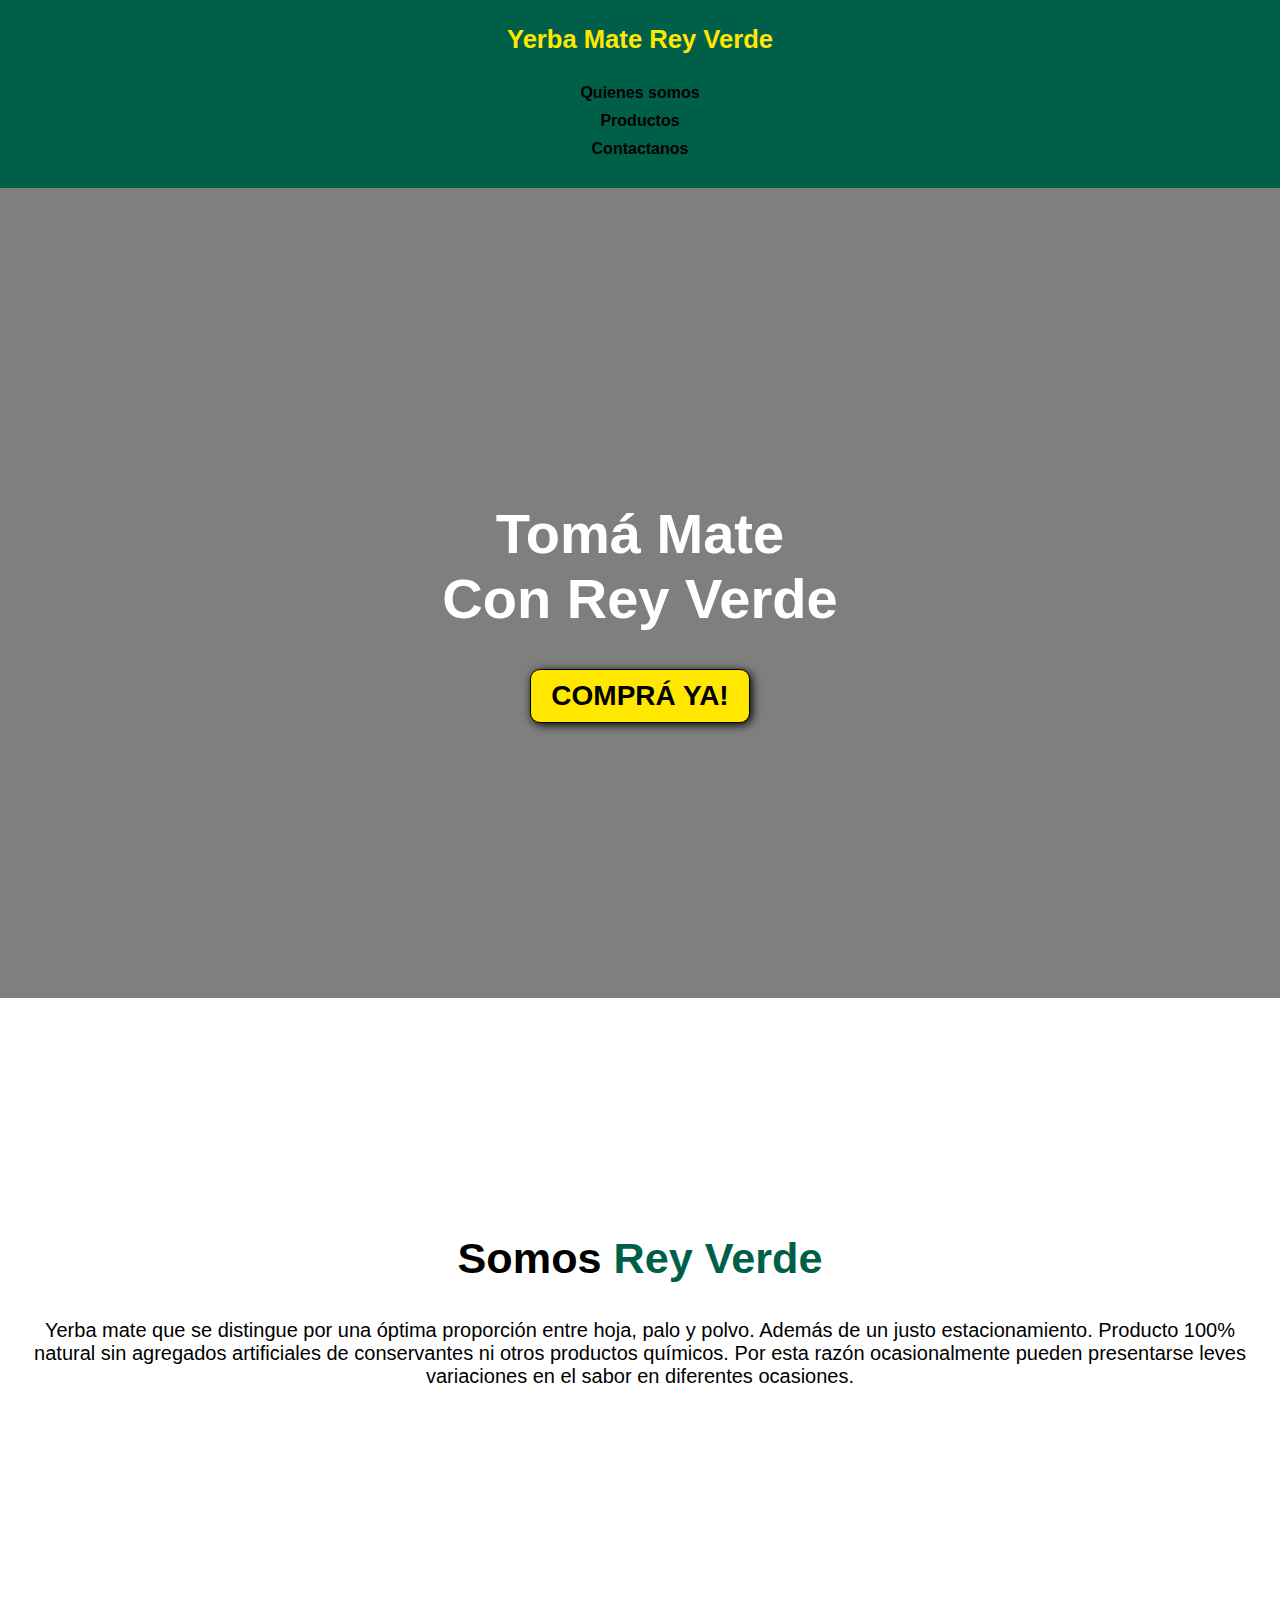
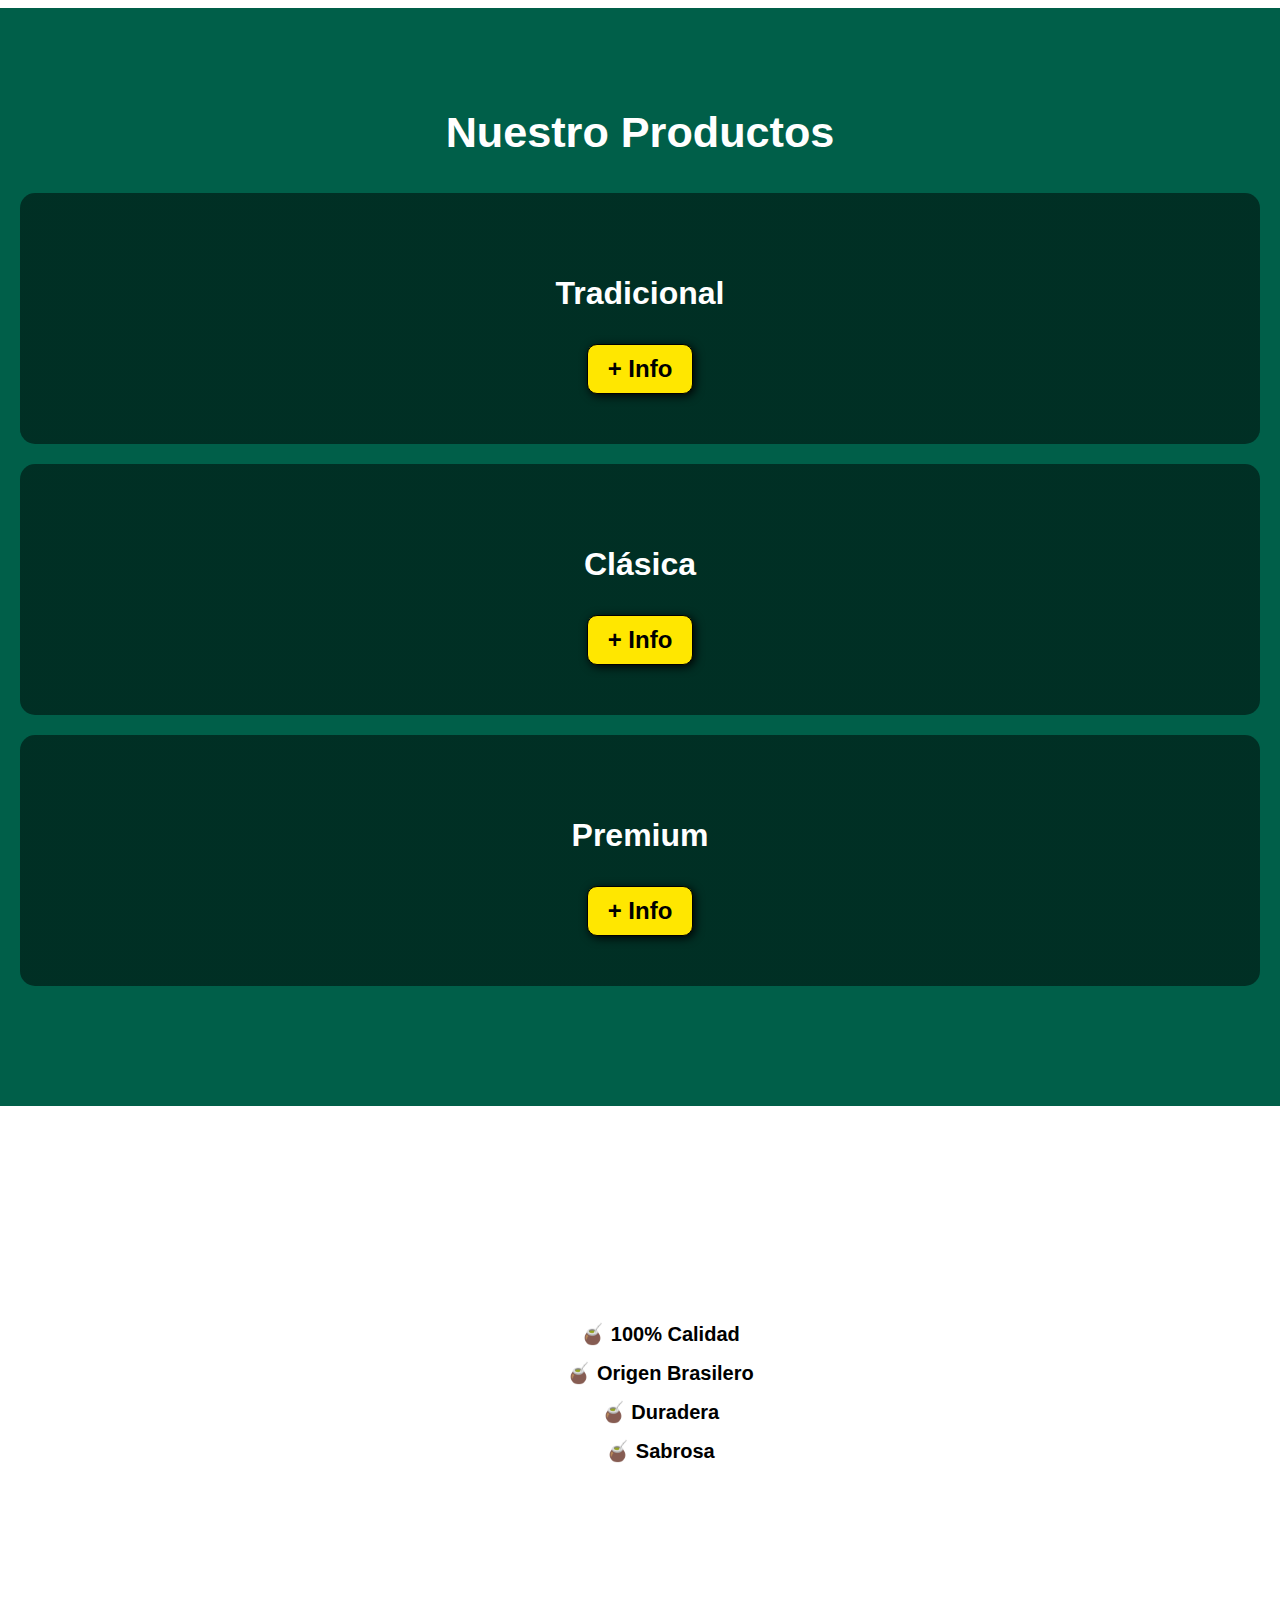
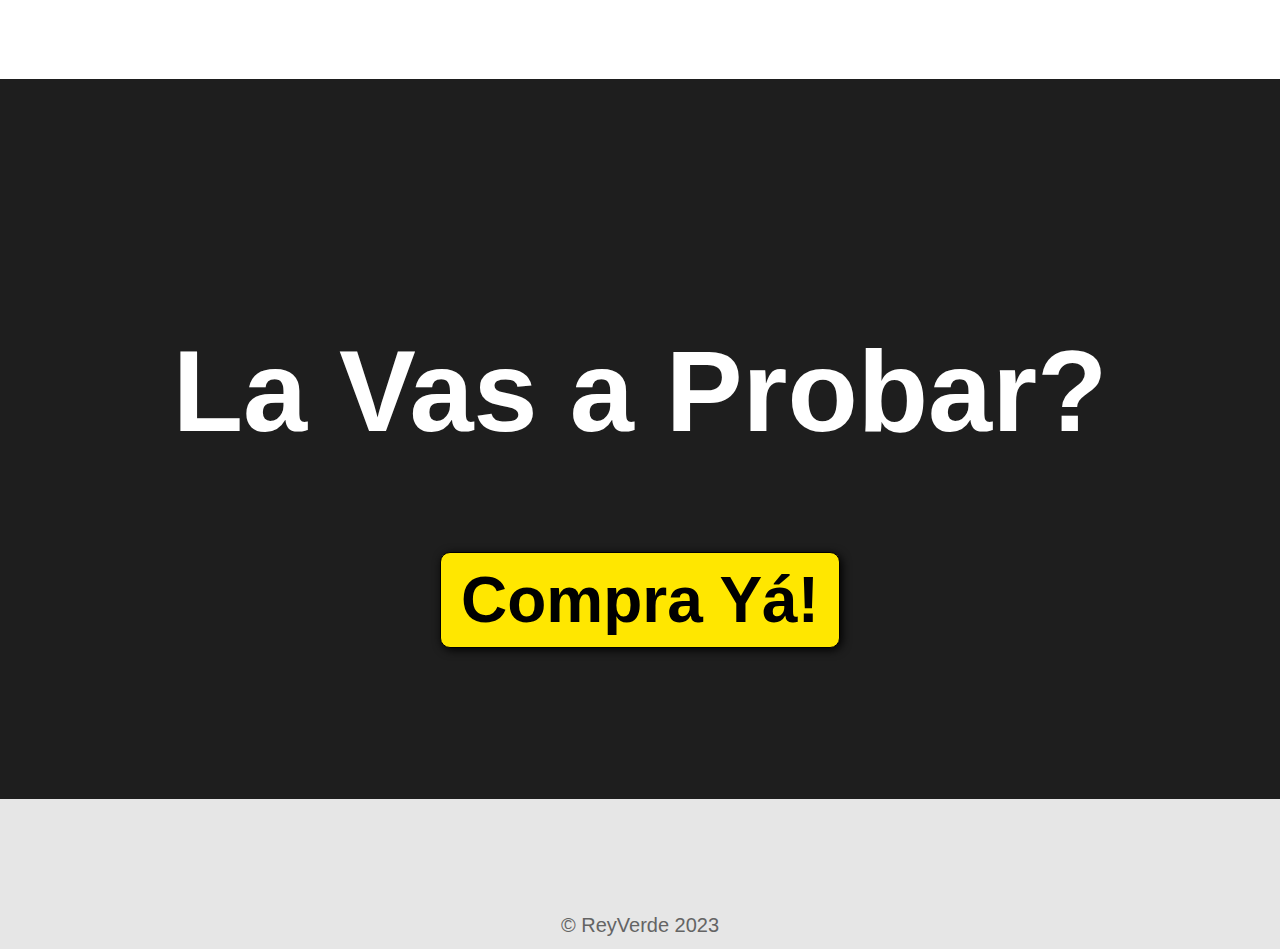
==== index.html @ 3919a45c "tp final commit" ====
<!DOCTYPE html>
<html lang="en">
<head>
    <meta charset="UTF-8">
    <meta name="viewport" content="width=device-width, initial-scale=1.0">
    <title>Rey Verde</title>
    <link rel="stylesheet" href="index.css">
</head>
<body>
    <header>
        <div class="container">
            <p class="logo">Yerba Mate Rey Verde</p>
            <nav>
                <a href="pagina-hija.html">Quienes somos</a>
                <a href="#nuestros-productos">Productos</a>
                <a href="#caracteristicas">Contactanos</a>
            </nav>
        </div>
    </header>

    <section id="hero">
        <h1>Tomá Mate <br> Con Rey Verde</h1>
        <form action="https://www.reiverdeargentina.com.ar/nuestros-productos/">

            <button>COMPRÁ YA!</button>
        </form>
    </section>

    <section id="somos-rey">
        <div class="container">

            <div class="img-container"></div>
            <h2>Somos <span
                class="color-acento"> Rey Verde</span></h2>
            <p>Yerba mate que se distingue por una óptima proporción entre hoja, palo y polvo. Además de un justo estacionamiento. Producto 100% natural sin agregados artificiales de conservantes ni otros productos químicos. Por esta razón ocasionalmente pueden presentarse leves variaciones en el sabor en diferentes ocasiones.</p>
        </div>
    </section>

    <section id="nuestros-productos">
        <div class="container">
            <h2>Nuestro Productos</h2>
            <div class="productos">
                <div class="carta">
                    <h3>Tradicional</h3>
                    <p>Lorem ipsum dolor sit amet consectetur adipisicing elit. Facilis, nemo odio enim laudantium voluptatem, similique est repellendus temporibus qui voluptatibus eos molestias aliquid voluptas in iure non eius autem quia.</p>
                    <form action="https://www.reiverdeargentina.com.ar/productos/yerba-mate-rei-verde-tradicional-1-kilo/">
                        <button>+ Info</button>
                    </form>
                </div>
                <div class="carta">
                    <h3>Clásica</h3>
                    <p>Lorem ipsum dolor sit amet consectetur adipisicing elit. Facilis, nemo odio enim laudantium voluptatem, similique est repellendus temporibus qui voluptatibus eos molestias aliquid voluptas in iure non eius autem quia.</p>
                    <form action="https://www.reiverdeargentina.com.ar/nuestros-productos/">
                        <button>+ Info</button>
                    </form>
                </div>
                <div class="carta">
                    <h3>Premium</h3>
                    <p>Lorem ipsum dolor sit amet consectetur adipisicing elit. Facilis, nemo odio enim laudantium voluptatem, similique est repellendus temporibus qui voluptatibus eos molestias aliquid voluptas in iure non eius autem quia.</p>
                    <form action="https://www.reiverdeargentina.com.ar/productos/yerba-mate-rei-verde-premiun-1-kilo/">
                        <button>+ Info</button>
                    </form>
                </div>
            </div>
        </div>
    </section>

    <section id="caracteristicas">
        <div class="container">
            <ul>
                <li>🧉 100% Calidad​</li>
                <li>🧉 Origen Brasilero​</li>
                <li>🧉 Duradera​</li>
                <li>🧉 Sabrosa​</li>
            </ul>
        </div>
    </section>

    <section id="proba">
        <h2>La Vas a Probar?</h2>
        <form action="https://www.reiverdeargentina.com.ar/nuestros-productos/">
            <button>Compra Yá!</button>
        </form>
    </section>

    <footer>
        <div class="container">
            <p>&copy; ReyVerde 2023</p>
        </div>
    </footer>
</body>
</html>
---- index.css ----
*{
    box-sizing: border-box;
}

html{
    scroll-behavior: smooth;
}

body{
    font-family: 'Roboto', sans-serif;
    margin: 0;
}

h1{font-size: 3.5em;}
h2{font-size: 2.7em;}
h3{font-size: 2em;}
p{font-size: 1.25em;}
ul{list-style: none;}
li{font-size: 1.25em;}

button{
    font-size: 1.5em;
    font-weight: bold;
    padding: 10px 20px;
    border-radius: 10px;
    border: 1px solid black;
    box-shadow: 2px 2px 10px black;
    color: black;
    background-color: #FFE700;
    transition: 0.3s;
}

button:hover{
    transform: scale(1.1);
}

.container{
    max-width: 1400px;
    margin: auto;
}

.color-acento{
    color: #005F49;
}

header{
    background-color: #005F49;
}

header .logo{
    margin: 0;
    padding: 25px 30px;
    font-weight: bold;
    color: #FFE700;
    font-size: 1.6em;
}

header .container{
    display:flex;
    flex-direction: column;
    align-items: center;
}

header nav{
    display: flex;
    flex-direction: column;
    text-align: center;
    padding-bottom: 25px;
}

header a{
    padding: 5px 12px;
    text-decoration: none;
    font-weight: bold;
    color: black;
}

header a:hover{
    color: #FFE700;
}

#hero{
    display: flex;
    align-items: center;
    justify-content: center;
    text-align: center;
    flex-direction: column;
    height: 90vh;
    color: white;
    background-image: linear-gradient(
        0deg,
        rgba(0,0,0,0.5),
        rgba(0,0,0,0.5)
    )
    ,url(https://yerbamatereiverde.cl/wp-content/uploads/2021/10/rei-verde-yerba-mate-logo.png);
    background-repeat: no-repeat;
    background-size: cover;
    background-position: center center;
}

#hero h1{
    color: white;
}

#hero button{
    font-size: 1.75em;
}

#somos-rey .container{
    text-align: center;
    padding: 200px 12px;
}

#nuestros-productos{
    background-color: #005F49;
    color: white;
    text-align: center;
}

#nuestros-productos .container{
    padding: 100px 0px;
}

#nuestros-productos h2{
    margin-top: 0;
}

#nuestros-productos p{
    display: none;
}

#nuestros-productos .carta{
    background-position: center center;
    background-size: cover;
    padding: 50px;
    margin: 20px;
    border-radius: 15px;
}

.carta:first-child{
    background-image: linear-gradient(
        0deg,
        rgba(0,0,0,0.5),
        rgba(0,0,0,0.5)
    )
    ,url(https://d3ugyf2ht6aenh.cloudfront.net/stores/001/050/261/products/51-28b433d9ffdda29c3016410606969573-240-0.png);
}

.carta:nth-child(2){
    background-image: linear-gradient(
        0deg,
        rgba(0,0,0,0.5),
        rgba(0,0,0,0.5)
    )
    ,url(https://d26lpennugtm8s.cloudfront.net/stores/001/441/504/rte/14.png);
}

.carta:nth-child(3){
    background-image: linear-gradient(
        0deg,
        rgba(0,0,0,0.5),
        rgba(0,0,0,0.5)
    )
    ,url(https://d26lpennugtm8s.cloudfront.net/stores/001/441/504/rte/111.png);
}

#caracteristicas .container{
    text-align: center;
    padding: 200px 12px;
}

#caracteristicas li{
    margin: 15px 0px;
    font-weight: bold;
}

#proba{
    display: flex;
    flex-direction: column;
    justify-content: center;
    align-items: center;
    text-align: center;
    background-color: rgb(30,30,30);
    color: white;
    height: 80vh;
}

#proba h2{
    font-size: 9vw;
}

#proba button{
    font-size: 5vw;
}

footer{
    background-color: rgb(230,230,230);
}

footer p{
    margin: 0;
    color: rgb(100,100,100);
    padding: 12px;
}

footer .container{
    height: 150px;
    display: flex;
    justify-content: center;
    align-items: flex-end;
}
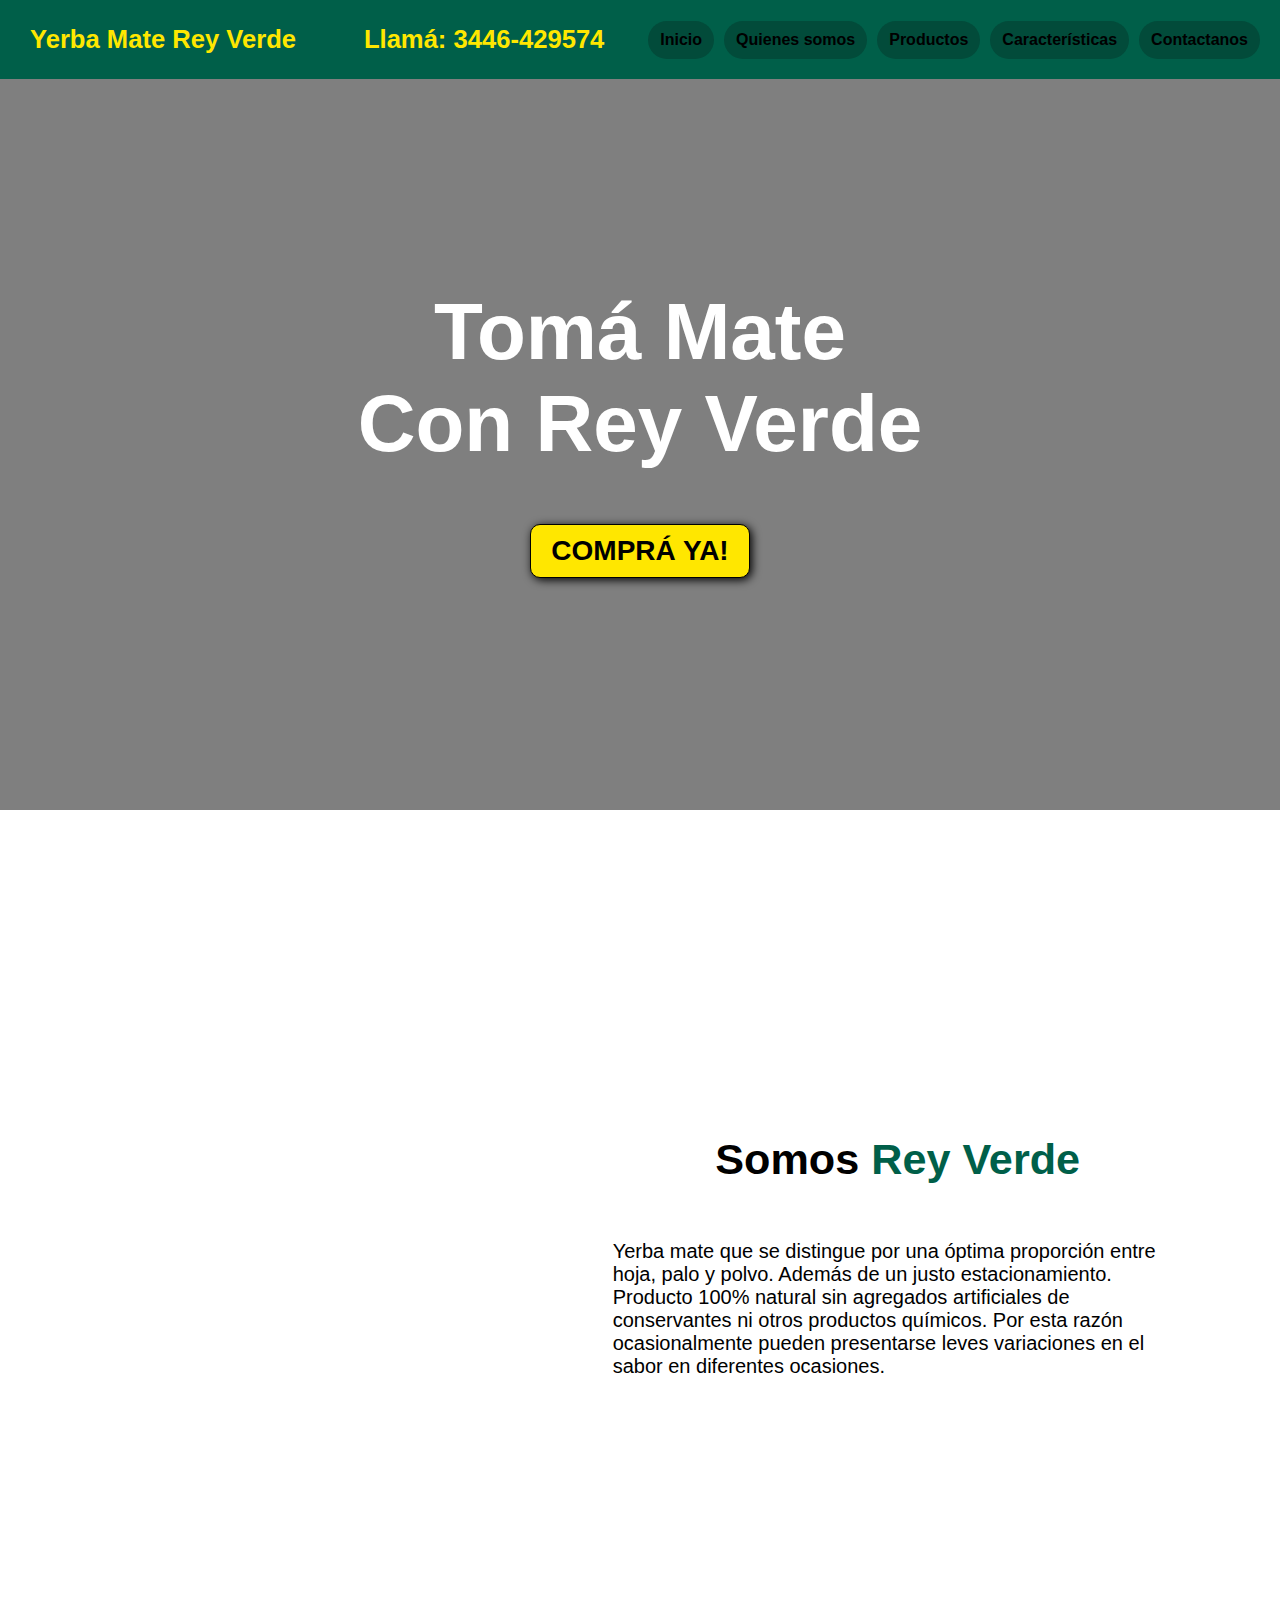
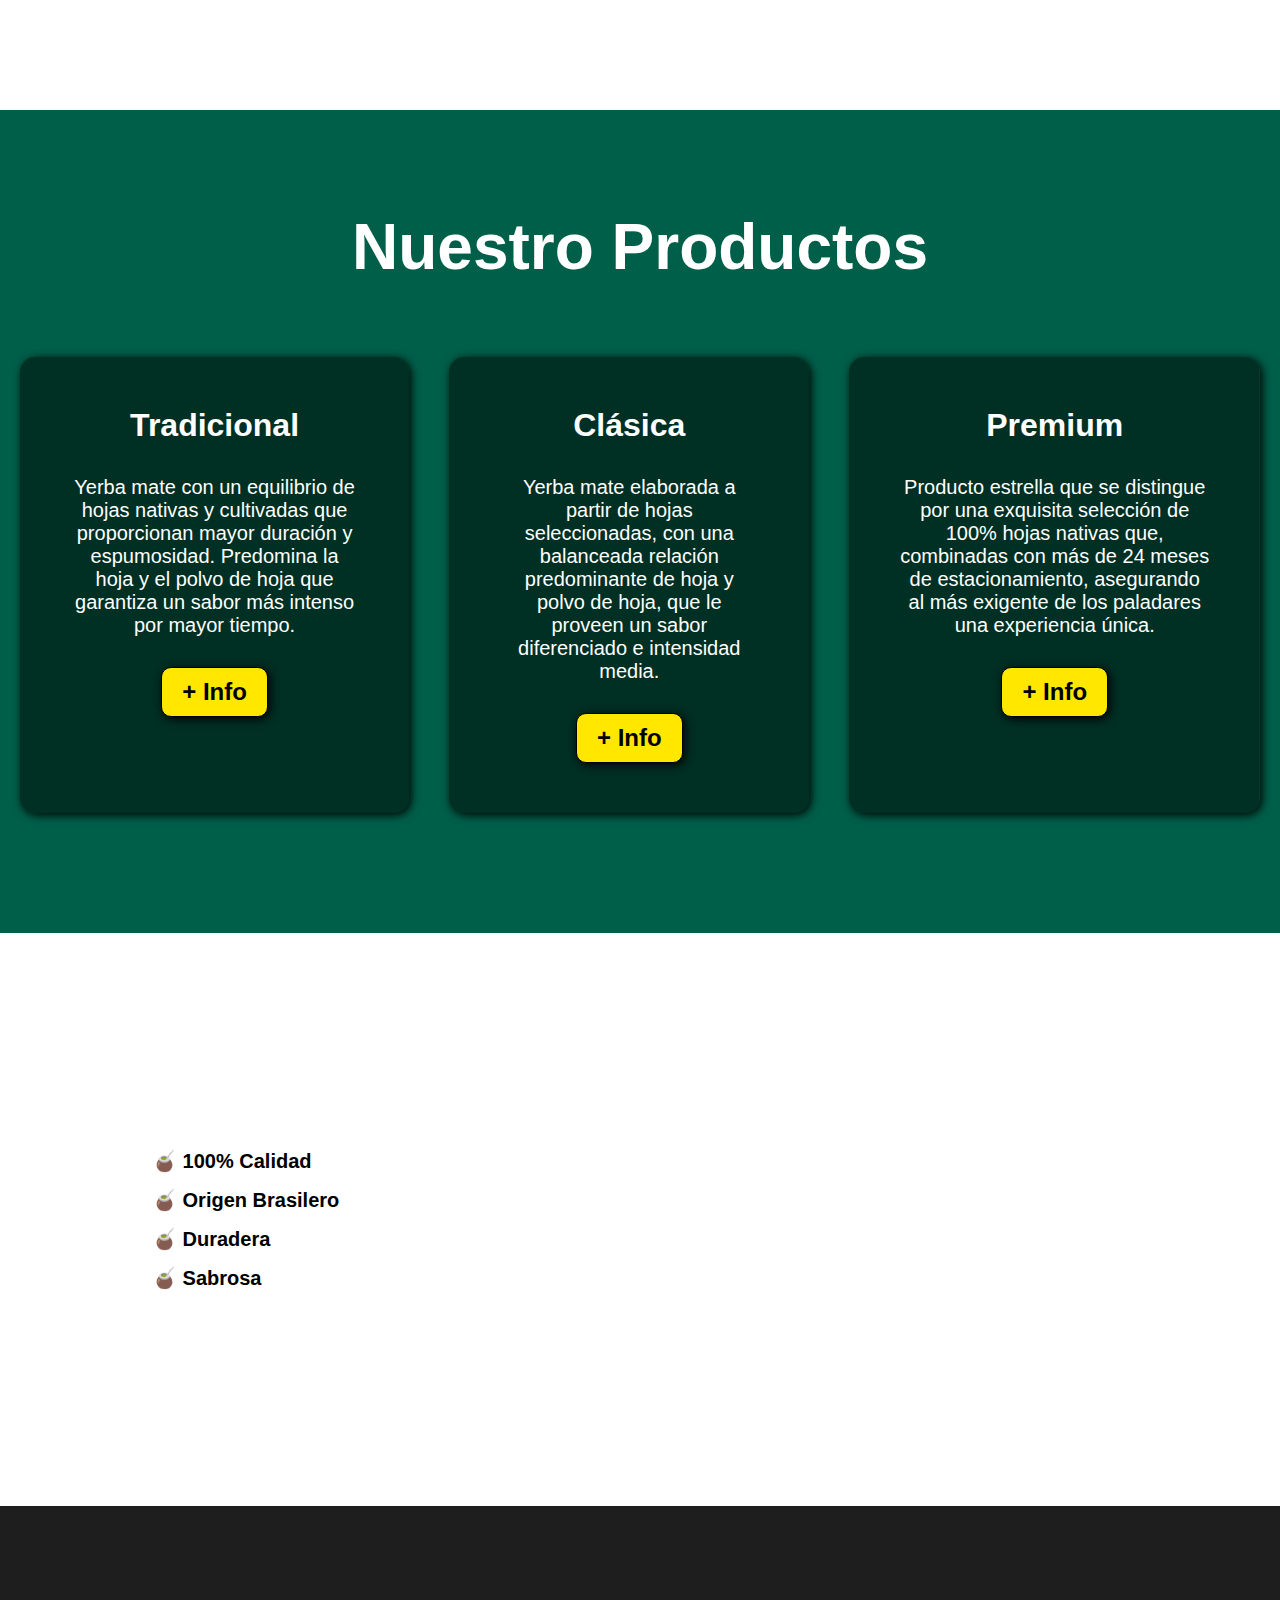
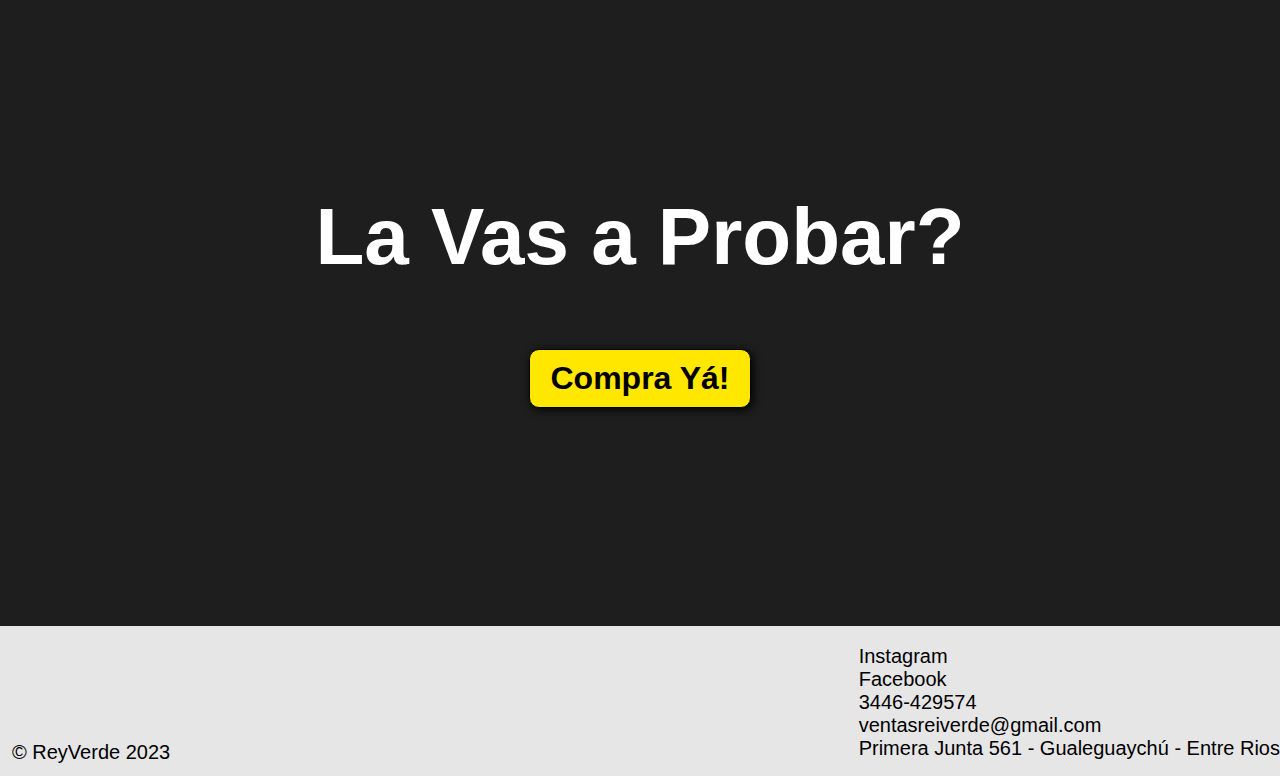
==== commit 2f4ece70: "commit con pagina hija actualizado" ====
--- a/index.html
+++ b/index.html
@@ -9,11 +9,14 @@
 <body>
     <header>
         <div class="container">
-            <p class="logo">Yerba Mate Rey Verde</p>
+            <p class="logo">Yerba Mate Rey Verde</p><br>
+            <p class="logo">Llamá: 3446-429574</p>
             <nav>
+                <a href="index.html"> Inicio</a>
                 <a href="pagina-hija.html">Quienes somos</a>
                 <a href="#nuestros-productos">Productos</a>
-                <a href="#caracteristicas">Contactanos</a>
+                <a href="#caracteristicas">Características</a>
+                <a href="#proba">Contactanos</a>
             </nav>
         </div>
     </header>
@@ -30,9 +33,12 @@
         <div class="container">
 
             <div class="img-container"></div>
-            <h2>Somos <span
-                class="color-acento"> Rey Verde</span></h2>
-            <p>Yerba mate que se distingue por una óptima proporción entre hoja, palo y polvo. Además de un justo estacionamiento. Producto 100% natural sin agregados artificiales de conservantes ni otros productos químicos. Por esta razón ocasionalmente pueden presentarse leves variaciones en el sabor en diferentes ocasiones.</p>
+            <div class="texto">
+                
+                <h2>Somos <span
+                    class="color-acento"> Rey Verde</span></h2>
+                <p>Yerba mate que se distingue por una óptima proporción entre hoja, palo y polvo. Además de un justo estacionamiento. Producto 100% natural sin agregados artificiales de conservantes ni otros productos químicos. Por esta razón ocasionalmente pueden presentarse leves variaciones en el sabor en diferentes ocasiones.</p>
+            </div>
         </div>
     </section>
 
@@ -42,21 +48,21 @@
             <div class="productos">
                 <div class="carta">
                     <h3>Tradicional</h3>
-                    <p>Lorem ipsum dolor sit amet consectetur adipisicing elit. Facilis, nemo odio enim laudantium voluptatem, similique est repellendus temporibus qui voluptatibus eos molestias aliquid voluptas in iure non eius autem quia.</p>
+                    <p>Yerba mate con un equilibrio de hojas nativas y cultivadas que proporcionan mayor duración y espumosidad. Predomina la hoja y el polvo de hoja que garantiza un sabor más intenso por mayor tiempo.</p>
                     <form action="https://www.reiverdeargentina.com.ar/productos/yerba-mate-rei-verde-tradicional-1-kilo/">
                         <button>+ Info</button>
                     </form>
                 </div>
                 <div class="carta">
                     <h3>Clásica</h3>
-                    <p>Lorem ipsum dolor sit amet consectetur adipisicing elit. Facilis, nemo odio enim laudantium voluptatem, similique est repellendus temporibus qui voluptatibus eos molestias aliquid voluptas in iure non eius autem quia.</p>
+                    <p>Yerba mate elaborada a partir de hojas seleccionadas, con una balanceada relación predominante de hoja y polvo de hoja, que le proveen un sabor diferenciado e intensidad media.</p>
                     <form action="https://www.reiverdeargentina.com.ar/nuestros-productos/">
                         <button>+ Info</button>
                     </form>
                 </div>
                 <div class="carta">
                     <h3>Premium</h3>
-                    <p>Lorem ipsum dolor sit amet consectetur adipisicing elit. Facilis, nemo odio enim laudantium voluptatem, similique est repellendus temporibus qui voluptatibus eos molestias aliquid voluptas in iure non eius autem quia.</p>
+                    <p>Producto estrella que se distingue por una exquisita selección de 100% hojas nativas que, combinadas con más de 24 meses de estacionamiento, asegurando al más exigente de los paladares una experiencia única.</p>
                     <form action="https://www.reiverdeargentina.com.ar/productos/yerba-mate-rei-verde-premiun-1-kilo/">
                         <button>+ Info</button>
                     </form>
@@ -83,9 +89,18 @@
         </form>
     </section>
 
-    <footer>
+    <footer class="pie">
         <div class="container">
             <p>&copy; ReyVerde 2023</p>
+            <div>
+                <ul class="redes">
+                    <li><a href="https://www.instagram.com/reiverdeargentina"> Instagram</a></li>
+                    <li><a href="https://www.facebook.com/yerbamatereiverdeargentina"> Facebook</a></li>
+                    <li><a>3446-429574</a></li>
+                    <li><a>​ventasreiverde@gmail.com</a></li>
+                    <li><a href="https://www.google.com/maps/place/Primera+Junta+561,+Gualeguaych%C3%BA,+Entre+R%C3%ADos,+Argentina/@-33.000471,-58.521916,13z/data=!4m5!3m4!1s0x95b0078fbcd4dacf:0x79d94d57afd2b5bd!8m2!3d-33.0004708!4d-58.5219155?hl=es-AR&entry=ttu">Primera Junta 561 - Gualeguaychú - Entre Rios</a></li>
+                </ul>
+            </div>
         </div>
     </footer>
 </body>
--- a/index.css
+++ b/index.css
@@ -69,14 +69,19 @@
 }
 
 header a{
-    padding: 5px 12px;
+    background-color: #024b3a;
+    border-radius: 30px;
+    margin-left: 10px;
+    padding: 10px 12px;
     text-decoration: none;
     font-weight: bold;
     color: black;
+    transition: 0.2s;
 }
 
 header a:hover{
     color: #FFE700;
+    transform: scale(1.2);
 }
 
 #hero{
@@ -135,6 +140,7 @@
     padding: 50px;
     margin: 20px;
     border-radius: 15px;
+    box-shadow: 2px 2px 10px black;
 }
 
 .carta:first-child{
@@ -208,4 +214,127 @@
     display: flex;
     justify-content: center;
     align-items: flex-end;
+}
+
+@media (min-width: 720px){       
+        header{
+            position: fixed;
+            width: 100%;
+        }
+
+        header .container{
+            flex-direction: row;
+            justify-content: space-between;
+        }
+
+        header nav{
+            flex-direction: row;
+            padding-bottom: 0;
+            padding-right: 20px;
+        }
+
+    #hero h1{
+        font-size: 5em;
+    }
+
+    #somos-rey .container{
+        display: flex;
+        justify-content: space-evenly;
+    }
+
+    #somos-rey .texto{
+        width: 50%;
+        max-width: 600px;
+        text-align: initial;
+        padding-left: 30px;
+        display: flex;
+        flex-direction: column;
+        align-items: center;
+    }
+
+    #somos-rey h2{
+        margin-top: 125px;
+    }
+
+    #somos-rey .img-container{
+        background-image: url(https://www.infocampo.com.ar/wp-content/uploads/2019/05/mate_01.jpg);
+        background-size: cover;
+        background-position: center center;
+        height: 500px;
+        width: 400px;
+        border-radius: 10px;
+    }
+
+    #nuestros-productos .productos{
+        display: flex;
+        justify-content: center;
+    }
+
+    #nuestros-productos p{
+        display: block;
+        margin-bottom: 30px;
+    }
+
+    #nuestros-productos h2{
+        font-size: 4em;
+    }
+
+    #nuestros-productos h3{
+        margin-top: 0;
+    }
+
+    #nuestros-productos .carta{
+        padding: 50px;
+    }
+
+    #caracteristicas{
+        background-image: url(https://acdn.mitiendanube.com/stores/001/441/504/products/111-747a73f2488da58ed216672579437629-1024-1024.jpg);
+        background-repeat: no-repeat;
+        background-size: 500px 400px;
+        background-position: calc(100vw - 500px) 100px;
+    }
+
+    #caracteristicas .container{
+        text-align: initial;
+    }
+
+    #caracteristicas ul{
+        margin-left: 100px;
+    }
+
+    #proba h2{
+        font-size: 5em;
+    }
+
+    #proba button{
+        font-size: 2em;
+    }
+
+    footer .container{
+        background-image: url(https://www.impulsonegocios.com/wp-content/uploads/2020/07/ruta-yerba-mate-DEF.jpg);
+        background-repeat: no-repeat;
+        background-size: cover;
+        background-position: center center;
+        justify-content: space-between;
+    }
+
+    footer p{
+        color: black;
+    }
+
+    footer div ul li a{
+        text-decoration: none;
+        color: black;
+    }
+
+    footer div ul li a:hover{
+        color: white;
+    }
+
+}
+
+@media (min-width: 1200px){
+    #caracteristicas{
+        background-position-x: calc(100vw - 800px);
+    }
 }